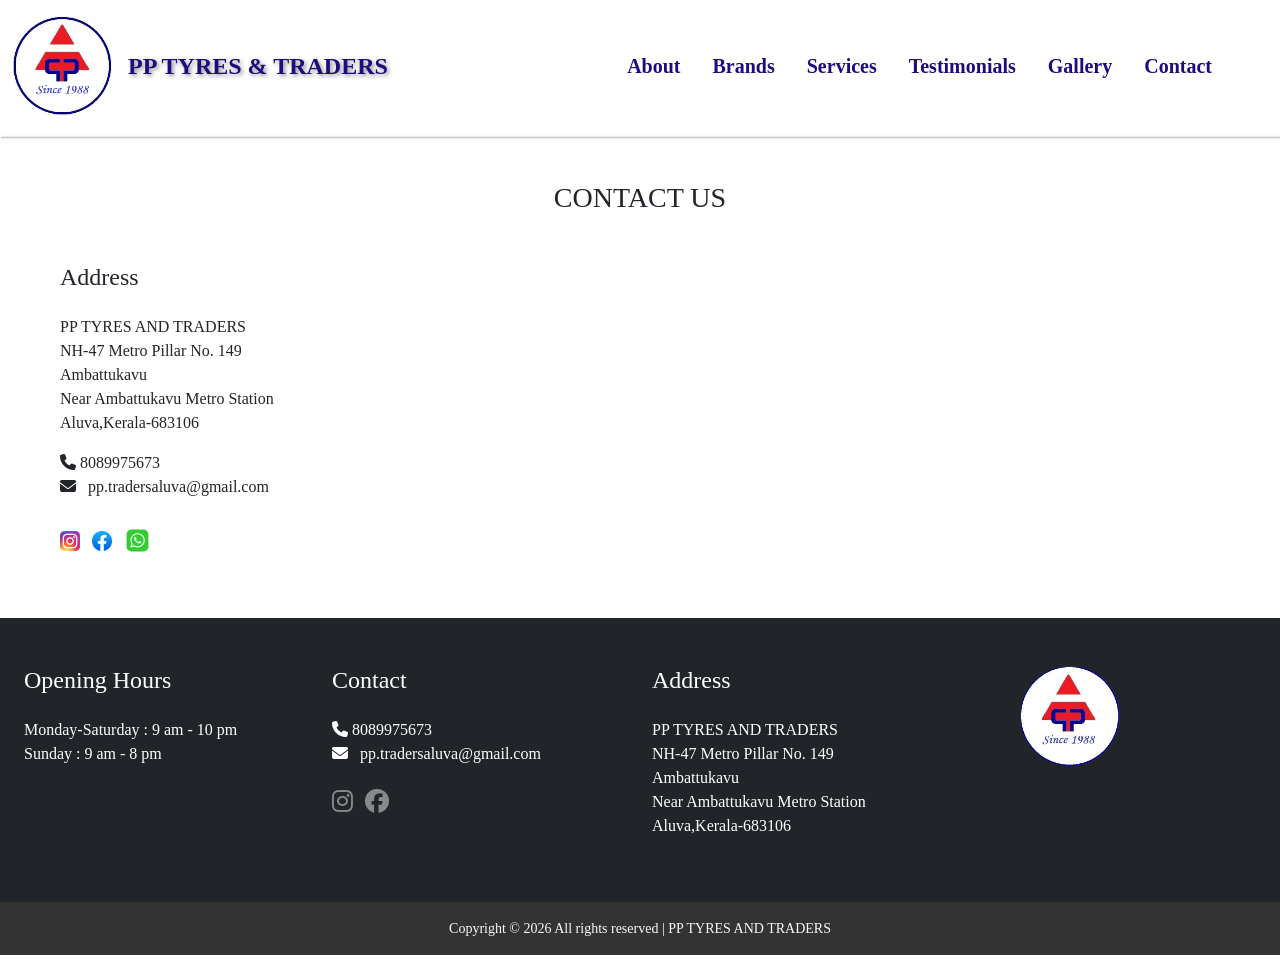
==== contact.html @ aa4a1c03 "final commit" ====
<!DOCTYPE html>
<html lang="en">
<head>
    <meta charset="UTF-8">
    <meta name="viewport" content="width=device-width, initial-scale=1.0">
    <meta name="description" content="Contact P P Tyres and Traders, a trusted tyre shop in Ernakulam near Metro Pillar 149. Call or WhatsApp for wheel alignment, wheel balancing and car tyre services." />
<meta name="keywords" content="contact tyre shop ernakulam, tyre shop phone number ernakulam, wheel alignment contact aluva" />

    <title>Contact Tyre Shop in Ernakulam | P P Tyres and Traders</title>

     <!-- bootstrap -->
    <link
    href="https://cdn.jsdelivr.net/npm/bootstrap@5.3.6/dist/css/bootstrap.min.css"
    rel="stylesheet"
    integrity="sha384-4Q6Gf2aSP4eDXB8Miphtr37CMZZQ5oXLH2yaXMJ2w8e2ZtHTl7GptT4jmndRuHDT"
    crossorigin="anonymous"
  />
   <script
      src="https://cdn.jsdelivr.net/npm/bootstrap@5.3.6/dist/js/bootstrap.bundle.min.js"
      integrity="sha384-j1CDi7MgGQ12Z7Qab0qlWQ/Qqz24Gc6BM0thvEMVjHnfYGF0rmFCozFSxQBxwHKO"
      crossorigin="anonymous"
    ></script>
    <!-- google fonts -->
    <link rel="preconnect" href="https://fonts.googleapis.com" />
    <link rel="preconnect" href="https://fonts.gstatic.com" crossorigin />
    <link
      href="https://fonts.googleapis.com/css2?family=Hedvig+Letters+Serif:opsz@12..24&display=swap"
      rel="stylesheet"
    />
    <!-- css -->
    <link rel="stylesheet" href="./style.css" />
    
    <!-- font awesome -->
    <link
      rel="stylesheet"
      href="https://cdnjs.cloudflare.com/ajax/libs/font-awesome/6.7.2/css/all.min.css"
      />
      <!-- to link icon -->
      <link rel="icon" type="image/x-icon" href="./images/logo.png" />
      
    
    <script src="https://cdnjs.cloudflare.com/ajax/libs/wow/1.1.2/wow.min.js"></script>

    <script type="text/javascript">
      new WOW().init();
    </script>
</head>
<body>
 <div id="contact">
      <nav class="navbar navbar-expand-lg py-lg-3">
        <div class="container-fluid">
          <a          
            href="index.html" 
            ><img class="wow bounceInLeft" src="./images/logo.png" alt="P P Tyres and Traders-Trusted tyre shop near Ambattukavu Metro Station Ernakulam" id="logo"
          /></a>
          <div class="title fs-sm-5 fs-4 d-none d-sm-block px-3">
            PP TYRES & TRADERS
          </div>
          <button
            class="navbar-toggler"
            type="button"
            data-bs-toggle="collapse"
            data-bs-target="#navbarSupportedContent"
            aria-controls="navbarSupportedContent"
            aria-expanded="false"
            aria-label="Toggle navigation"
          >
            <span class="navbar-toggler-icon"></span>
          </button>
          <div class="collapse navbar-collapse" id="navbarSupportedContent">
            <ul
              class="navbar-nav ms-auto me-5 mb-2 mb-lg-0 d-flex align-items-lg-center fs-5"
              id="nav"
            >
             
              <li class="nav-item">
                <a class="nav-link me-3" href="index.html">About</a>
              </li>
             <li class=" nav-item ">
                        <a class="nav-link me-3" href="index.html">Brands</a>                      
                      </li>
              <li class="nav-item">
                <a class="nav-link me-3" href="index.html">Services</a>
              </li>
              <li class="nav-item">
                <a class="nav-link me-3" href="index.html">Testimonials</a>
              </li>
              <li class="nav-item">
                <a class="nav-link me-3" href="gallery.html" target="_blank">Gallery</a>
              </li>
              <li class="nav-item">
                <a class="nav-link" href="contact.html">Contact</a>
              </li>
            </ul>
          </div>
        </div>
      </nav>
    </div>
    <div class="hr"></div>  
    <h1 class="visually-hidden">
  Contact Tyre Shop in Ernakulam – P P Tyres and Traders
</h1>

     <!--contact  -->
     <div class="contact-us p-5">
        <h3 class="mb-5 text-center">CONTACT US</h3>
        <div class="container-fluid">
            <div class="row">
                <div class="col-md-3">
              <div class="w-100">
                <h4 class="mb-4 mt-4 mt-lg-0">Address</h4>
                <div class="flickr-grid">
                  <p>
                    PP TYRES AND TRADERS<br />
                    NH-47 Metro Pillar No. 149 <br />
                    Ambattukavu<br />
                    Near Ambattukavu Metro Station<br />
                    Aluva,Kerala-683106
                  </p>
                </div>
              </div>
                <div class="footer-icons">
                  <p>
                    <i class="fa-solid fa-phone"></i> 8089975673 <br />
                    <i class="fa-solid fa-envelope"></i>
                    &nbsp;&#9;pp.tradersaluva@gmail.com
                  </p>
                  <div class="mt-4">
                      <a
            href="https://www.instagram.com/pp_tyres_and_traders?igsh=MWFnamhsM2dxbGQycA==" target="_blank"
            class="me-2" style="text-decoration: none;"><img class="mail" src="images/Instagram_icon.png.webp" alt="P P Tyres and Traders on Instagram" />
          </a>
          <a href="https://www.facebook.com/share/15LgKvgVAB/" target="_blank" class="me-1" style="text-decoration: none;"
            ><img class="mail " src="images/facebook.jpg" alt="P P Tyres and Traders on Facebook" />
          </a>
                        <a class="chat_on_whatsapp" href="https://wa.me/8089975673" target="_blank">
            <img class="whatsapp" src="images/whatsapp.svg" alt="Chat with P P Tyres and Traders on WhatsApp"/></a
          >
                    
                  </div>
                </div>
            </div> 
            <div class="col-md-9">
                <div class="py-3 py-lg-0"><iframe src="https://www.google.com/maps/embed?pb=!1m18!1m12!1m3!1d3928.252383359426!2d76.33567907354188!3d10.078394671683935!2m3!1f0!2f0!3f0!3m2!1i1024!2i768!4f13.1!3m3!1m2!1s0x3b080de7f42bd077%3A0x366871afe708a250!2sPP%20Tyres%20%26%20Traders!5e0!3m2!1sen!2sin!4v1769320232499!5m2!1sen!2sin" width="100%" height="300" style="border:0;" allowfullscreen="" loading="lazy" referrerpolicy="no-referrer-when-downgrade"></iframe></div>
            </div>
            </div>
        </div>
     </div>
    <!--/start-footer-section-->
    <div id="contact">
      <div class="footer-section py-5 bg-dark">
        <div class="container-fluid">
          <div class="row">
            <div class="col-md-3 ps-lg-4">
              <div class="w-100">
                <h4 class="mb-4 ">Opening Hours</h4>
                <div class="footer-head"></div>
                <p>
                  Monday-Saturday : 9 am - 10 pm<br />
                  Sunday : 9 am - 8 pm
                </p>
              </div>
            </div>
            <div class="col-md-3">
              <div class="w-100">
                <h4 class="mb-4">Contact</h4>
                <div class="footer-icons">
                  <p>
                    <i class="fa-solid fa-phone"></i> 8089975673 <br />
                    <i class="fa-solid fa-envelope"></i>
                    &nbsp;&#9;pp.tradersaluva@gmail.com
                  </p>
                  <div class="mt-4">
                    <a
                      href="https://www.instagram.com/pp_tyres_and_traders?igsh=MWFnamhsM2dxbGQycA==" target="_blank"
                      ><i
                        class="fa-brands fa-instagram fa-xl me-2"
                        style="color: #87898c"
                      ></i
                    ></a>
                    <a href="https://www.facebook.com/share/15LgKvgVAB/" target="_blank">
                      <i
                        class="fa-brands fa-facebook fa-xl"
                        style="color: #87898c"
                      ></i>
                    </a>
                  </div>
                </div>
              </div>
            </div>
            <div class="col-md-3">
              <div class="w-100">
                <h4 class="mb-4 mt-4 mt-lg-0">Address</h4>
                <div class="flickr-grid">
                  <p>
                    PP TYRES AND TRADERS<br />
                    NH-47 Metro Pillar No. 149 <br />
                    Ambattukavu<br />
                    Near Ambattukavu Metro Station<br />
                    Aluva,Kerala-683106
                  </p>
                </div>
              </div>
            </div>
            <div class="col-md-3">
              <div class="footer-logo w-100 ps-md-5">
                <a href="index.html"
                  ><img
                    src="images/footer-logo.jpg"
                    class="rounded-circle"
                    alt="P P Tyres and Traders-Trusted tyre shop near Ambattukavu Metro Station Ernakulam"
                /></a>
              </div>
            </div>
          </div>
        </div>
      </div>
    </div>
    <!--//end-footer-section-->
    <!-- copyright -->
    <div class="w-100 copyright">
      <p class="text-light text-center py-3">
        Copyright © 2026 All rights reserved | PP TYRES AND TRADERS
      </p>
    </div>
    <!-- end of copyright --> 
</body>
</html>
---- style.css ----
*{
    font-family: 'Times New Roman', Times, serif;
    margin: 0px;
    padding: 0px;
}
html{
    scroll-behavior: smooth;
}


#logo{
    width: 100px;
    height: 100px;
}

.carousel-inner{
    margin-top: 130px;
  }
@media screen and (max-width: 768px) {
  .carousel-inner{
    margin-top: 0px;
  }
}
@media screen and (max-width: 768px) {
  #logo {
       width: 50px;
    height: 50px;
  }
}
.carousel img{
  
  width: 100%;
  animation: zoom 8s infinite;

}
@keyframes zoom {
 0% {
    scale: 100%;
  }
  50% {
    scale: 105%;
  }
  100% {
    scale: 100%;
  }
}
.hr{
 
 height: 1px; 
 box-shadow: 1px 5px 2px #979595;

}
#nav a{

     color:rgb(29, 12, 126);
     font-weight: bold;
}
#nav a:hover{
  background-color: white;
  
}
#main{
  width: 100%;
  position: absolute;
  top: 0px;
  z-index: 100;
 
 

}



.dropdown-menu{
  display: none;
}
.products:hover{
  .dropdown-menu{
    display: block;
  }

}
.title{
 color:rgb(29, 12, 126);
 font-weight: bold;
  text-shadow: 2px 2px 4px #757474cb
}


h3:before {
    margin-left: -50%;
    text-align: right;
}
.enquiry-bar{
	padding: 20px ;
	font-size: 16px;
	font-style: italic;

	
 }

 .enquiry-bar img{
	width: 20px ;
	height: 20px;
 }
 .enquiry-bar a{
	color: #272727;
    text-decoration: none;
 }
 img.mail {
	width: 20px ;
	height: 20px;
 }
 img.whatsapp{
	width: 35px ;
	height: 35px;
 }

.bounceInLeft{
   
  animation: bounceInLeft 2s ;
  animation-delay: 0.6s;
}


@-webkit-keyframes bounceInLeft {
  0% {
    opacity: 0;
    -webkit-transform: translateX(-2000px);
    transform: translateX(-2000px);
  }

  60% {
    opacity: 1;
    -webkit-transform: translateX(30px);
    transform: translateX(30px);
  }

  80% {
    -webkit-transform: translateX(-10px);
    transform: translateX(-10px);
  }

  100% {
    -webkit-transform: translateX(0);
    transform: translateX(0);
  }
}

@keyframes bounceInLeft {
  0% {
    opacity: 0;
    -webkit-transform: translateX(-2000px);
    -ms-transform: translateX(-2000px);
    transform: translateX(-2000px);
  }

  60% {
    opacity: 1;
    -webkit-transform: translateX(30px);
    -ms-transform: translateX(30px);
    transform: translateX(30px);
  }

  80% {
    -webkit-transform: translateX(-10px);
    -ms-transform: translateX(-10px);
    transform: translateX(-10px);
  }

  100% {
    -webkit-transform: translateX(0);
    -ms-transform: translateX(0);
    transform: translateX(0);
  }
}
@-webkit-keyframes zoomInLeft {
  0% {
    opacity: 0;
    -webkit-transform: scale(.1) translateX(-2000px);
    transform: scale(.1) translateX(-2000px);
    -webkit-animation-timing-function: ease-in-out;
    animation-timing-function: ease-in-out;
  }

  60% {
    opacity: 1;
    -webkit-transform: scale(.475) translateX(48px);
    transform: scale(.475) translateX(48px);
    -webkit-animation-timing-function: ease-out;
    animation-timing-function: ease-out;
  }
}

@keyframes zoomInLeft {
  0% {
    opacity: 0;
    -webkit-transform: scale(.1) translateX(-2000px);
    -ms-transform: scale(.1) translateX(-2000px);
    transform: scale(.1) translateX(-2000px);
    -webkit-animation-timing-function: ease-in-out;
    animation-timing-function: ease-in-out;
  }

  60% {
    opacity: 1;
    -webkit-transform: scale(.475) translateX(48px);
    -ms-transform: scale(.475) translateX(48px);
    transform: scale(.475) translateX(48px);
    -webkit-animation-timing-function: ease-out;
    animation-timing-function: ease-out;
  }
}

.zoomInLeft {
   animation: zoomInLeft 2s ;
  animation-delay: 0.6s;
}

/* about */

.para{
    text-align: justify;
    color: #606060;
    font-size: 15px;
    line-height: 30px;
    font-weight: 400;
}
@media screen and (min-width: 1500px) {
  .para {
   font-size: 20px;
   line-height: 40px;
 text-align: justify;
    color: #606060;
     font-weight: 400;
  }
}
.shop_name,.motto{
    color:#8f2828;
    font-weight: 500;
    font-size: 20px;
}
.motto{
    padding-top: 10px;
}
.rating{
    display: flex;
    justify-content: center;
    align-items: center;
   
}
.rating img{
    
    max-width: 200px;
    max-height: 200px;
    border: 5px solid rgb(240, 92, 92);
  
    animation: blink 2s infinite; 
  }
  
   @keyframes blink {
    0% {
      opacity: 1;
    }
  
    50% {
      opacity: 0;
    }
  
    100% {
      opacity: 1;
    }
  

   }
.brand-logo img{
    width: 180px;
    height: 80px;
}

@media screen and (max-width: 768px) {
  .brand-logo img{
    width: 90px;
    height:40px;
  }
}
.service-grid img{
    width: 100%;
   
}
.service-grid{
    background-color: #eee;
      height: 100%;
}
.service-grid h3{
  text-transform: uppercase;
  font-size: medium;
  font-weight: 600;
  margin: 30px 0px;
}
.service-grid p{
  color: #969292;
  text-align: justify;
  font-size: 14px;
}
.service-grid:hover,.service-grid p:hover{
  background-color: #722c2c;
  color: white;
  
}

/*----testimonial-section----*/
	
.testimonials-container {
	display: flex;
	gap: 32px;
	max-width: 1200px;
	margin-inline: auto;
	height: 700px;
	width: 100%;
	padding: 24px;
	margin: 50px 0 50px 0;
  }
  .testimonial-section{
	margin-top: 60px;
  }
  
  .column {
	height: 100%;
	overflow: hidden;
	mask-image: linear-gradient(
	  to bottom,
	  transparent 0%,
	  black 15%,
	  black 85%,
	  transparent 100%
	);
  }
  
  .testimonials {
	display: flex;
	flex-direction: column;
	gap: 24px;
	animation-timing-function: linear;
	animation-iteration-count: infinite;
  }
  
  .column:hover .testimonials {
	animation-play-state: paused;
  }
  
  .card {
	background:#f0f2f5 ;
  border-radius: 36px;
 border: none;
 padding: 2px;
  }
  
  .card .profile img {
	width: 100%;
	height: 100%;
	box-shadow: 0 4px 6px -1px rgba(0, 0, 0, 0.1);
	border-radius: 36px;
 
  }
   
  .column:nth-child(1) .testimonials {
	animation-name: scrollUp;
	animation-duration: 23s;
  }
  
  .column:nth-child(2) .testimonials {
	animation-name: scrollDown;
	animation-duration: 50s;
  }
  
  .column:nth-child(3) .testimonials {
	animation-name: scrollUp;
	animation-duration: 30s;
  }
  
  @keyframes scrollUp {
	from {
	  transform: translateY(0);
	}
	to {
	  transform: translateY(-50%);
	}
  }
  
  @keyframes scrollDown {
	from {
	  transform: translateY(-50%);
	}
	to {
	  transform: translateY(0);
	}
  }
  
  @media (max-width: 768px) {
	.testimonials-container {
	  gap: 16px;
	  padding: 16px;
	}
	.column:nth-child(3) {
	  display: none;
	}
  
	.column:hover .testimonials {
	  animation-play-state: running;
	}
  }
  
  @media (max-width: 640px) {
	.column {
	  display: none;
	}
  
	.column:first-child {
	  display: block;
	}
  }	

  .footer-logo img{
    height: 100px;
    width: 100px;
  }
  .footer-section {
    color: white;
   
  }
  .copyright{
    background-color: #333;
    font-size: 14px;
  }

  /* call-to-action */
  .call-to-action {
	position: fixed;
	bottom: 70px;
	right: 20px;
	z-index: 100000;
}
.call-to-action img{
	width: 60px;
	height: 60px;
}
/*Scroll to Top*/
#scroll-to-top {
    position: fixed;
    bottom: 20px;
    right: 30px;
   
    background-color: #eee;
    border: none;
	width: 40px;
	height: 40px;
	border-radius: 50%;
    cursor: pointer;
    display: none; 
	align-content: center;
	text-align: center;
}
img.scroll_top{
	width: 20px;
	height: 20px;
}

.brands{
  min-height: 275px;
}
.brand-logo img{
  margin: 5px;
}

.gallery_img{
 margin-bottom: 10px;
 
}
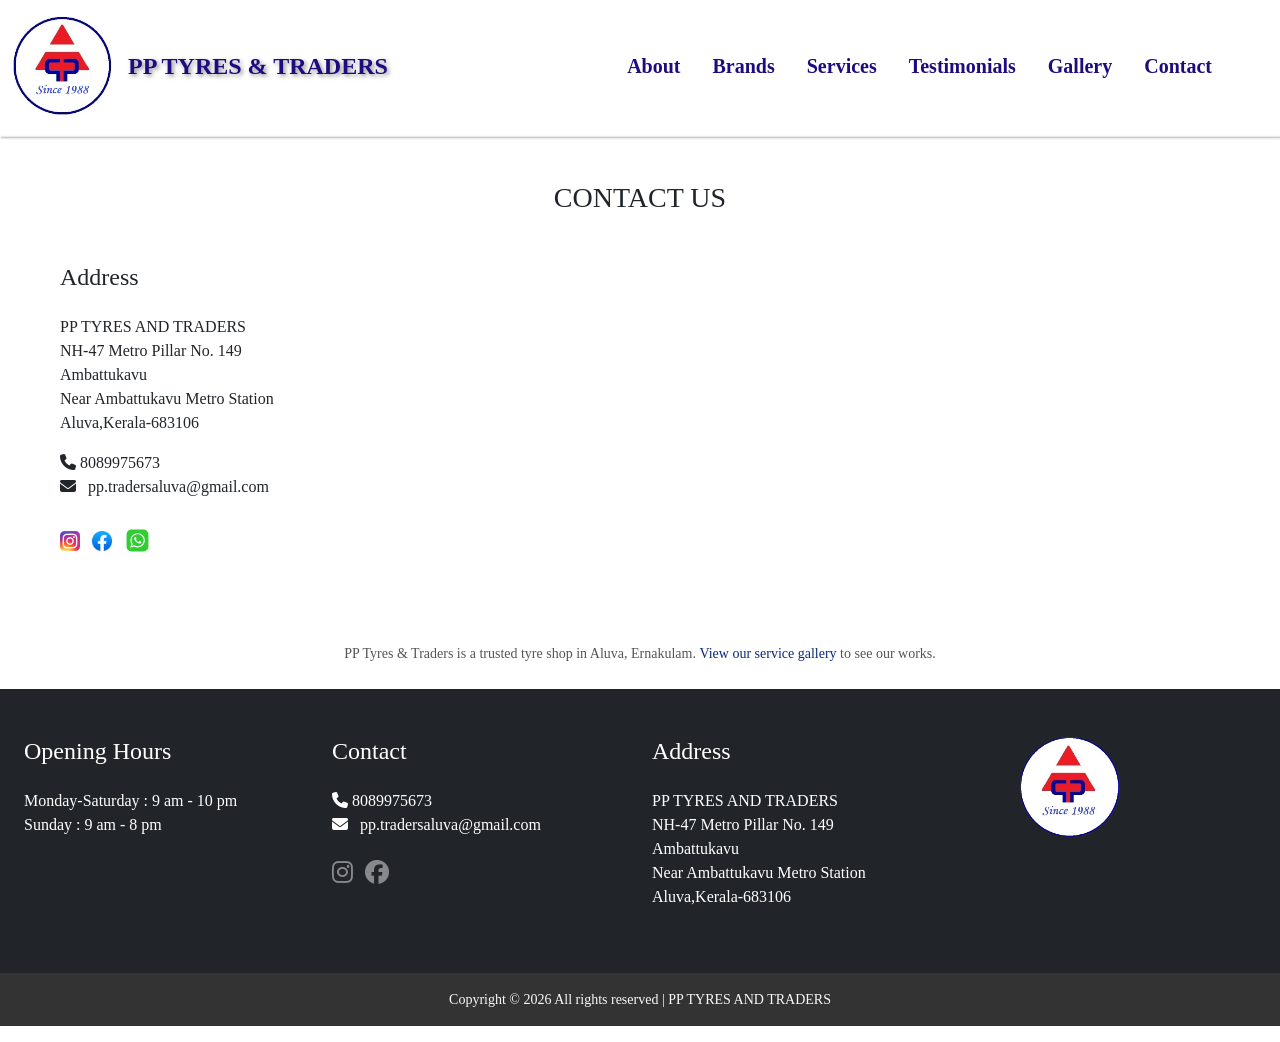
==== commit 86ce868a: "links added" ====
--- a/contact.html
+++ b/contact.html
@@ -133,7 +133,7 @@
           <a href="https://www.facebook.com/share/15LgKvgVAB/" target="_blank" class="me-1" style="text-decoration: none;"
             ><img class="mail " src="images/facebook.jpg" alt="P P Tyres and Traders on Facebook" />
           </a>
-                        <a class="chat_on_whatsapp" href="https://wa.me/8089975673" target="_blank">
+                        <a class="chat_on_whatsapp" href="https://wa.me/918089975673" target="_blank">
             <img class="whatsapp" src="images/whatsapp.svg" alt="Chat with P P Tyres and Traders on WhatsApp"/></a
           >
                     
@@ -146,6 +146,11 @@
             </div>
         </div>
      </div>
+     <p class="contact-trust text-center">
+  PP Tyres & Traders is a trusted tyre shop in Aluva, Ernakulam.
+  <a href="/gallery.html">View our service gallery</a> to see our works.
+</p>
+
     <!--/start-footer-section-->
     <div id="contact">
       <div class="footer-section py-5 bg-dark">
--- a/style.css
+++ b/style.css
@@ -477,4 +477,88 @@
 .gallery_img{
  margin-bottom: 10px;
  
-}+}
+
+/* links */
+
+.quick-links {
+  display: flex;
+  gap: 20px;
+  margin: 40px 0;
+  flex-wrap: wrap;
+}
+
+.ql-card {
+  flex: 1;
+  min-width: 240px;
+  padding: 22px;
+  border: 1px solid #e6e6e6;
+  border-radius: 12px;
+  text-decoration: none;
+  background: #fff;
+  transition: all 0.3s ease;
+}
+
+.ql-card:hover {
+  border-color: #0a2a7a;
+  box-shadow: 0 8px 24px rgba(0,0,0,0.08);
+  transform: translateY(-3px);
+}
+
+.ql-title {
+  display: block;
+  font-size: 18px;
+  font-weight: 600;
+  color: #0a2a7a;
+  margin-bottom: 6px;
+}
+
+.ql-text {
+  font-size: 14px;
+  color: #555;
+}
+
+.gallery-cta {
+  margin: 50px 0 20px;
+  padding: 30px;
+  background: #f8f9fb;
+  border-radius: 14px;
+  text-align: center;
+}
+
+.gallery-cta p {
+  font-size: 16px;
+  color: #333;
+  margin-bottom: 14px;
+}
+
+.cta-btn {
+  display: inline-block;
+  padding: 12px 26px;
+  background: #0a2a7a;
+  color: #fff;
+  border-radius: 30px;
+  text-decoration: none;
+  font-size: 14px;
+  transition: background 0.3s ease;
+}
+
+.cta-btn:hover {
+  background: #081f5c;
+}
+
+.contact-trust {
+  font-size: 14px;
+  color: #555;
+  margin: 25px 0;
+}
+
+.contact-trust a {
+  color: #0a2a7a;
+  text-decoration: none;
+  font-weight: 500;
+}
+
+.contact-trust a:hover {
+  text-decoration: underline;
+}
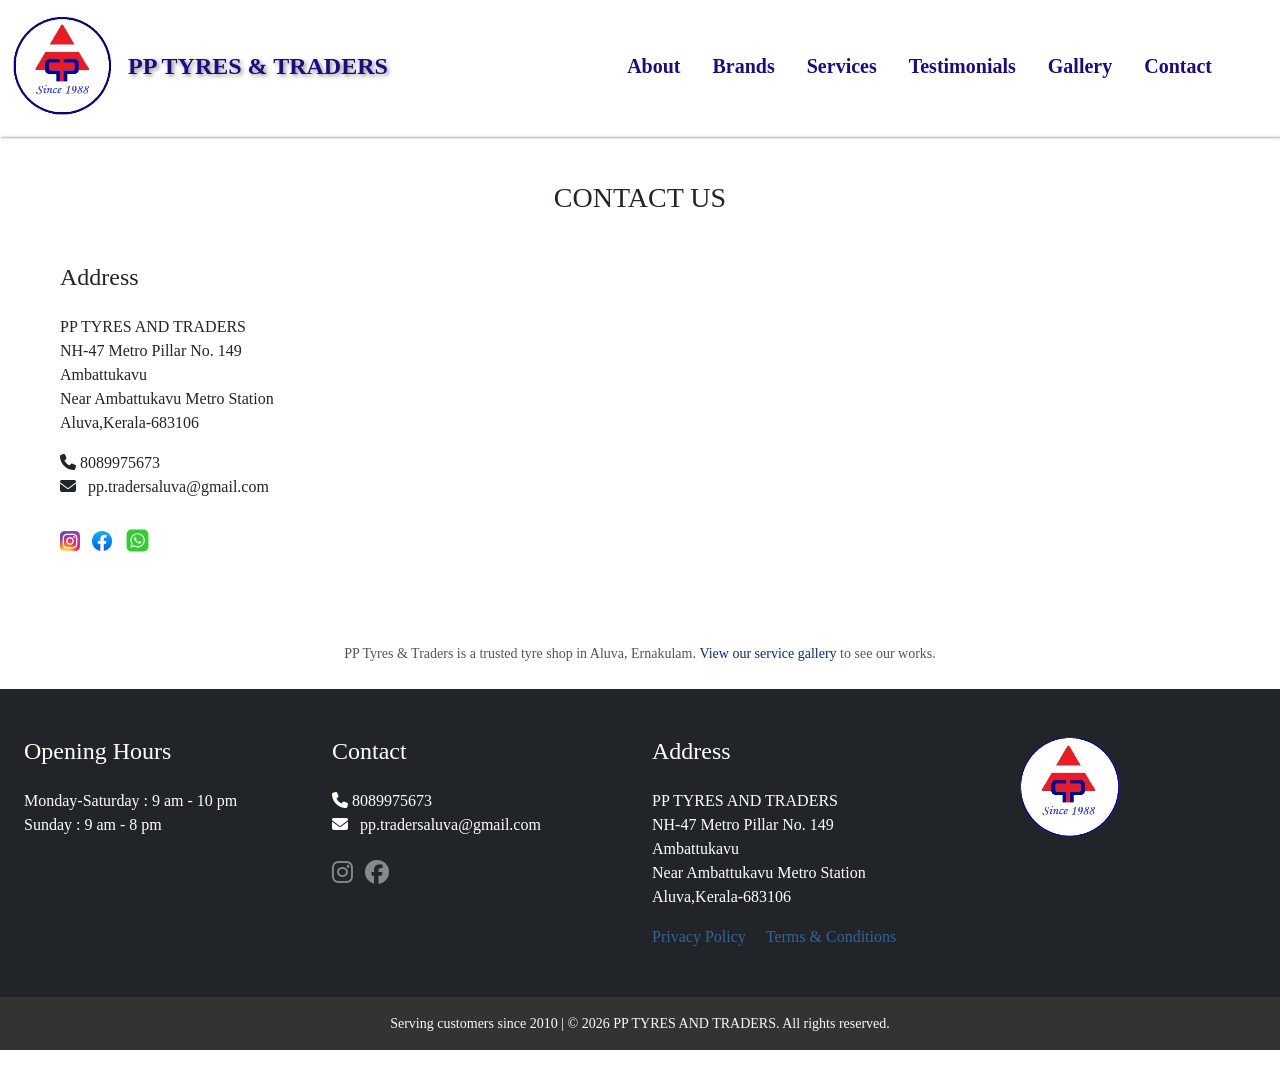
==== commit 5f515837: "add meta" ====
--- a/contact.html
+++ b/contact.html
@@ -2,10 +2,12 @@
 <html lang="en">
 <head>
     <meta charset="UTF-8">
+     <link rel="icon" href="/favicon.ico" sizes="any">
+<link rel="apple-touch-icon" href="/favicon.ico">
     <meta name="viewport" content="width=device-width, initial-scale=1.0">
     <meta name="description" content="Contact P P Tyres and Traders, a trusted tyre shop in Ernakulam near Metro Pillar 149. Call or WhatsApp for wheel alignment, wheel balancing and car tyre services." />
 <meta name="keywords" content="contact tyre shop ernakulam, tyre shop phone number ernakulam, wheel alignment contact aluva" />
-
+ <meta name="robots" content="index, follow">
     <title>Contact Tyre Shop in Ernakulam | P P Tyres and Traders</title>
 
      <!-- bootstrap -->
@@ -35,9 +37,7 @@
       rel="stylesheet"
       href="https://cdnjs.cloudflare.com/ajax/libs/font-awesome/6.7.2/css/all.min.css"
       />
-      <!-- to link icon -->
-      <link rel="icon" type="image/x-icon" href="./images/logo.png" />
-      
+   
     
     <script src="https://cdnjs.cloudflare.com/ajax/libs/wow/1.1.2/wow.min.js"></script>
 
@@ -118,6 +118,8 @@
                     Aluva,Kerala-683106
                   </p>
                 </div>
+                
+
               </div>
                 <div class="footer-icons">
                   <p>
@@ -205,6 +207,14 @@
                     Aluva,Kerala-683106
                   </p>
                 </div>
+                <div class="my-3 my-lg-0 mt-lg-3">
+  <a href="/privacy-policy.html" class="legal-link">
+    Privacy Policy
+  </a>
+  <a href="/terms-and-conditions.html" class="legal-link ms-3">
+    Terms & Conditions
+  </a>
+</div>
               </div>
             </div>
             <div class="col-md-3">
@@ -225,8 +235,14 @@
     <!-- copyright -->
     <div class="w-100 copyright">
       <p class="text-light text-center py-3">
-        Copyright © 2026 All rights reserved | PP TYRES AND TRADERS
-      </p>
+  Serving customers since 2010 |
+  © <span id="year"></span> PP TYRES AND TRADERS. All rights reserved.
+</p>
+
+<script>
+  document.getElementById("year").textContent = new Date().getFullYear();
+</script>
+
     </div>
     <!-- end of copyright --> 
 </body>
--- a/style.css
+++ b/style.css
@@ -562,3 +562,13 @@
 .contact-trust a:hover {
   text-decoration: underline;
 }
+
+.footer-section a.legal-link {
+  color: #316497;
+  text-decoration: none;
+}
+
+.footer-section a.legal-link:hover {
+  color: #ffffff;
+  text-decoration: underline;
+}
